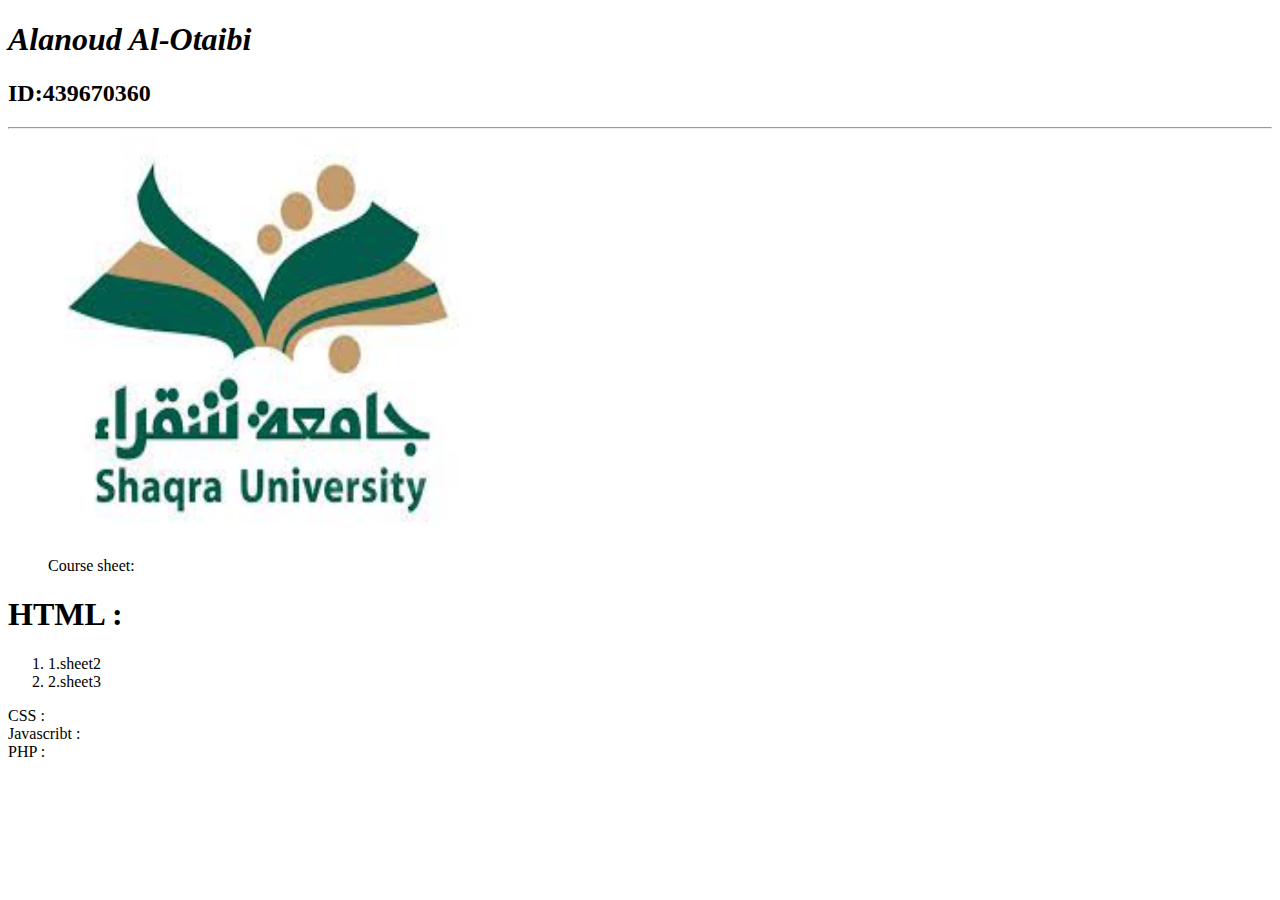
==== index.html @ b6119bf6 "upload" ====
<!DOCTYPE html>

<html>
<head>
    <title>index.html</title>


</head>
 <body>
     <h1><i> Alanoud Al-Otaibi </i> </h1>
     <h2> ID:439670360<h2></h2>
       <hr/>
         <img src="shagra sh1.jpg" width="500" height="400"> </img>
       
            <ul>  Course sheet: </ul>
        

            <h1><li> HTML :</li> </h1> 
            <ol>
                <li> 1.sheet2 </li>
                <li>2.sheet3 </li>
            </ol>
             <li> CSS : </li>
             <li> Javascribt : </li>
             <li >PHP : </li>
         
 </body>

</body>



</html>
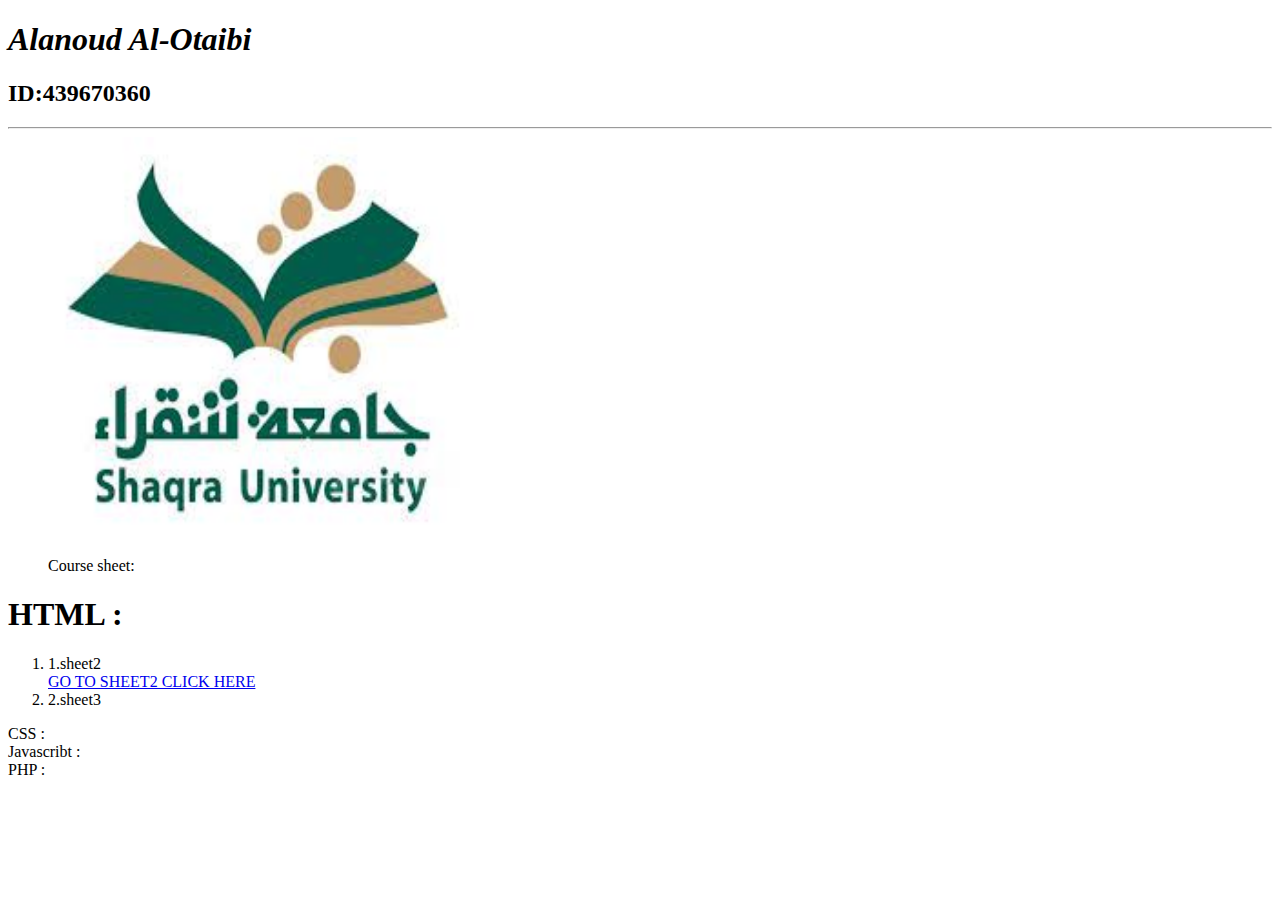
==== commit f92b7aec: "update.index1" ====
--- a/index.html
+++ b/index.html
@@ -1,33 +1,28 @@
 <!DOCTYPE html>
-
 <html>
 <head>
     <title>index.html</title>
 
+</head>
+<body>
+    <h1><i> Alanoud Al-Otaibi </i> </h1>
+    <h2>
+        ID:439670360<h2></h2>
+        <hr />
+        <img src="shagra sh1.jpg" width="500" height="400"> </img>
 
-</head>
- <body>
-     <h1><i> Alanoud Al-Otaibi </i> </h1>
-     <h2> ID:439670360<h2></h2>
-       <hr/>
-         <img src="shagra sh1.jpg" width="500" height="400"> </img>
-       
-            <ul>  Course sheet: </ul>
-        
+        <ul>  Course sheet: </ul>
 
-            <h1><li> HTML :</li> </h1> 
-            <ol>
-                <li> 1.sheet2 </li>
-                <li>2.sheet3 </li>
-            </ol>
-             <li> CSS : </li>
-             <li> Javascribt : </li>
-             <li >PHP : </li>
-         
- </body>
+        <h1><li> HTML :</li> </h1>
+
+        <ol>
+            <li> 1.sheet2 </li>
+            <a href="index.html">GO TO SHEET2 CLICK HERE</a>
+            <li>2.sheet3 </li>
+        </ol>
+        <li> CSS : </li>
+        <li> Javascribt : </li>
+        <li>PHP : </li>
 
 </body>
-
-
-
 </html>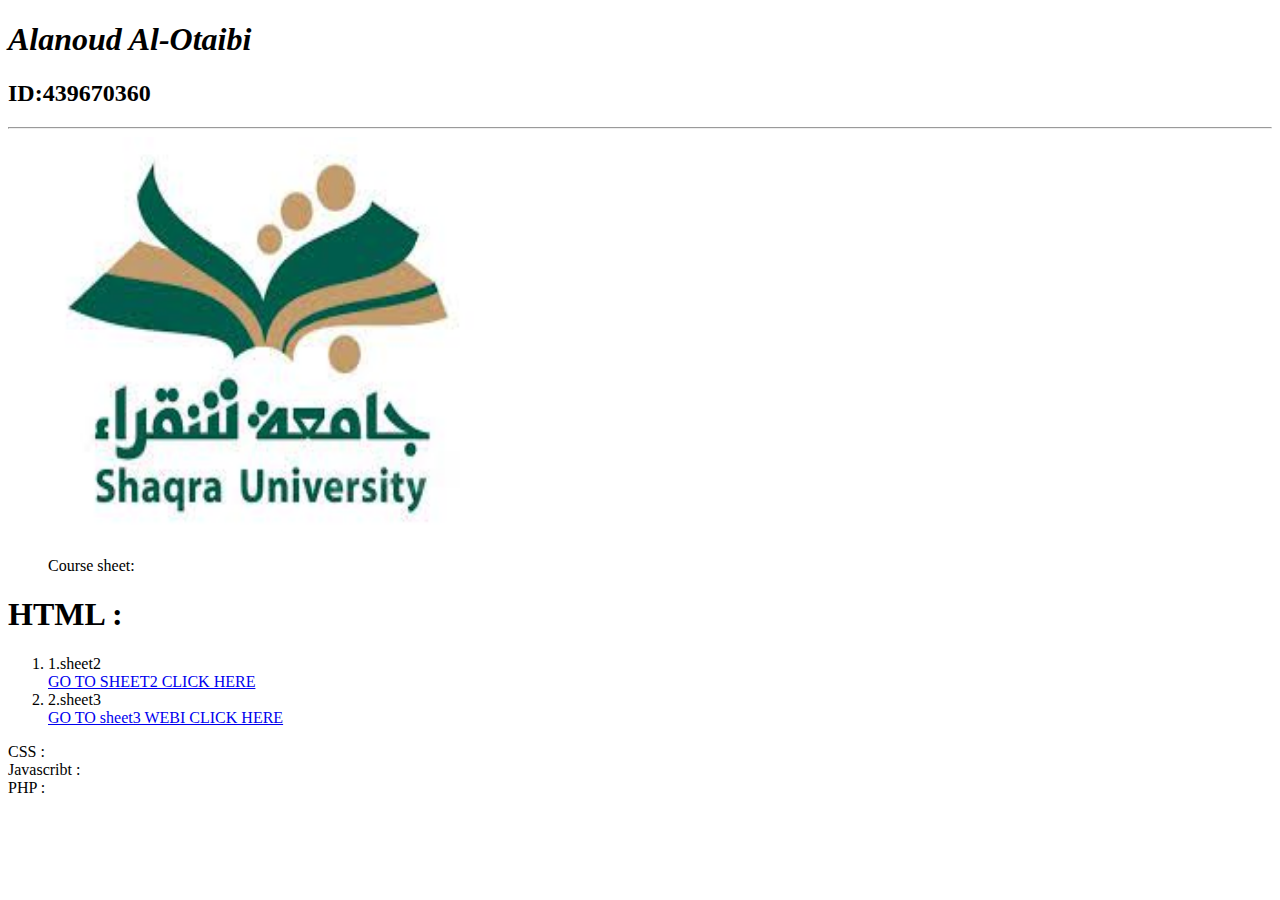
==== commit b966c80b: "up" ====
--- a/index.html
+++ b/index.html
@@ -19,6 +19,7 @@
             <li> 1.sheet2 </li>
             <a href="index.html">GO TO SHEET2 CLICK HERE</a>
             <li>2.sheet3 </li>
+            <a href="index.html"> GO TO sheet3 WEBI CLICK HERE </a>
         </ol>
         <li> CSS : </li>
         <li> Javascribt : </li>
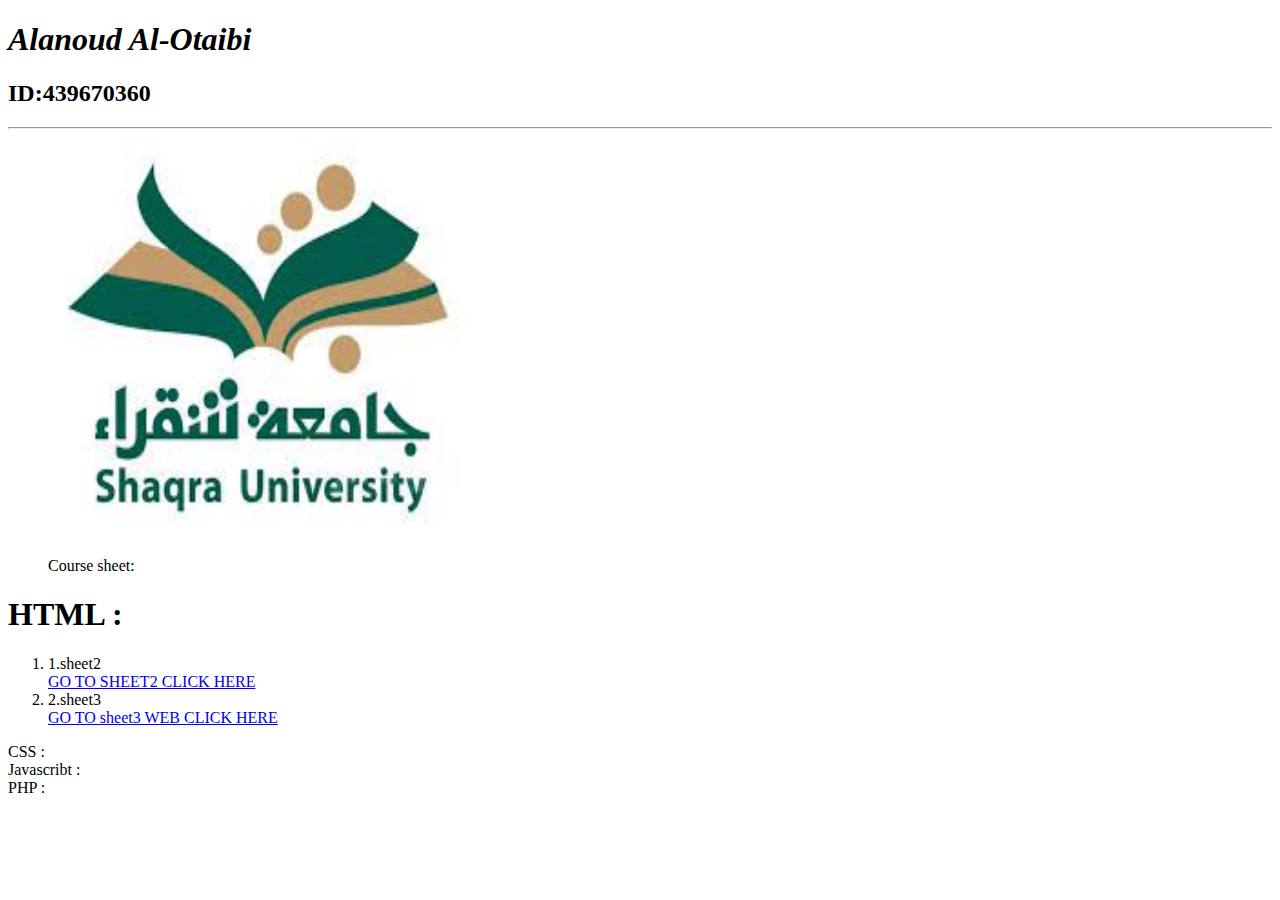
==== commit da44e4ed: "upp" ====
--- a/index.html
+++ b/index.html
@@ -19,7 +19,7 @@
             <li> 1.sheet2 </li>
             <a href="index.html">GO TO SHEET2 CLICK HERE</a>
             <li>2.sheet3 </li>
-            <a href="index.html"> GO TO sheet3 WEBI CLICK HERE </a>
+            <a href="index.html"> GO TO sheet3 WEB CLICK HERE </a>
         </ol>
         <li> CSS : </li>
         <li> Javascribt : </li>
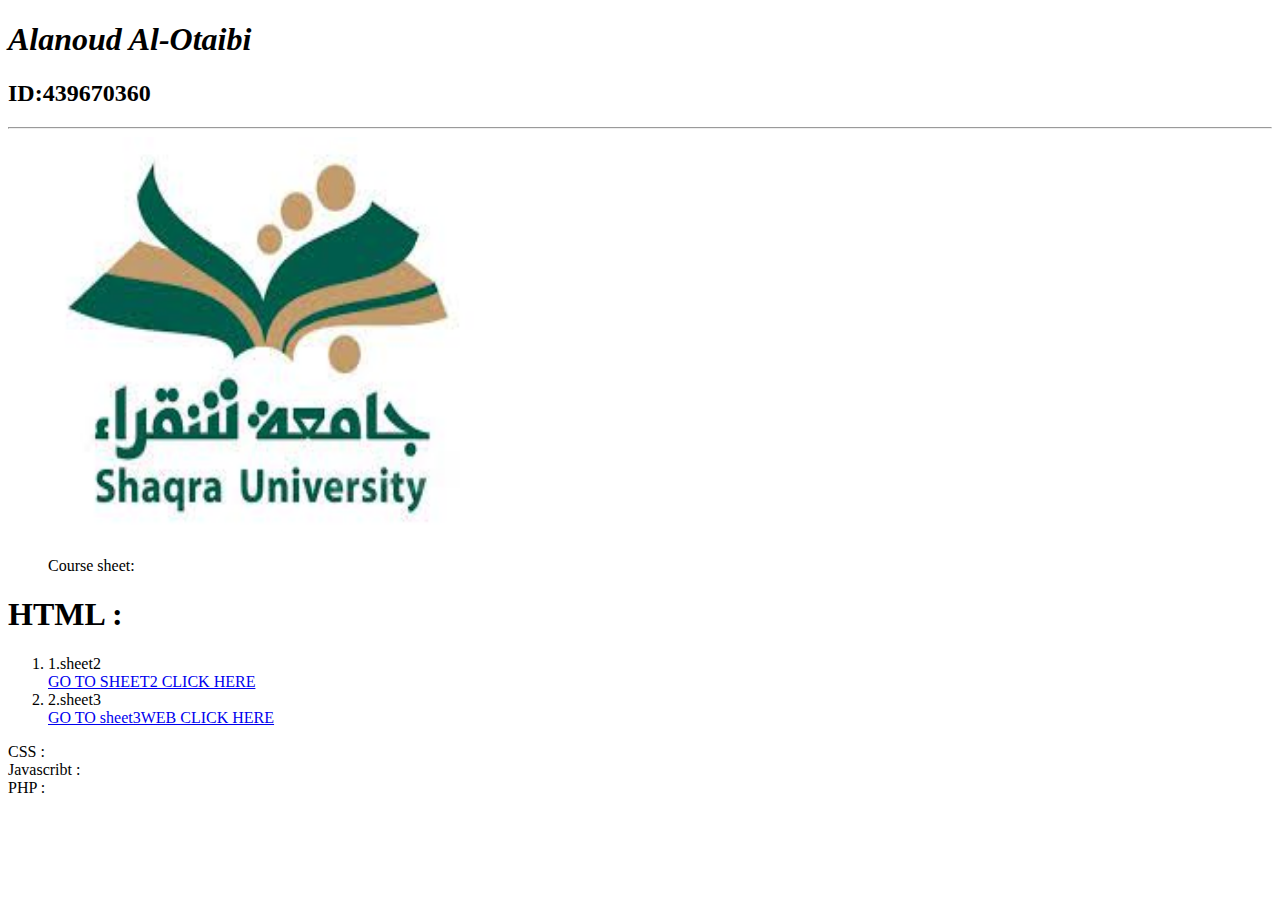
==== commit c6f895c6: "Update index.html" ====
--- a/index.html
+++ b/index.html
@@ -19,7 +19,7 @@
             <li> 1.sheet2 </li>
             <a href="index.html">GO TO SHEET2 CLICK HERE</a>
             <li>2.sheet3 </li>
-            <a href="index.html"> GO TO sheet3 WEB CLICK HERE </a>
+            <a href="index.html"> GO TO sheet3WEB CLICK HERE </a>
         </ol>
         <li> CSS : </li>
         <li> Javascribt : </li>
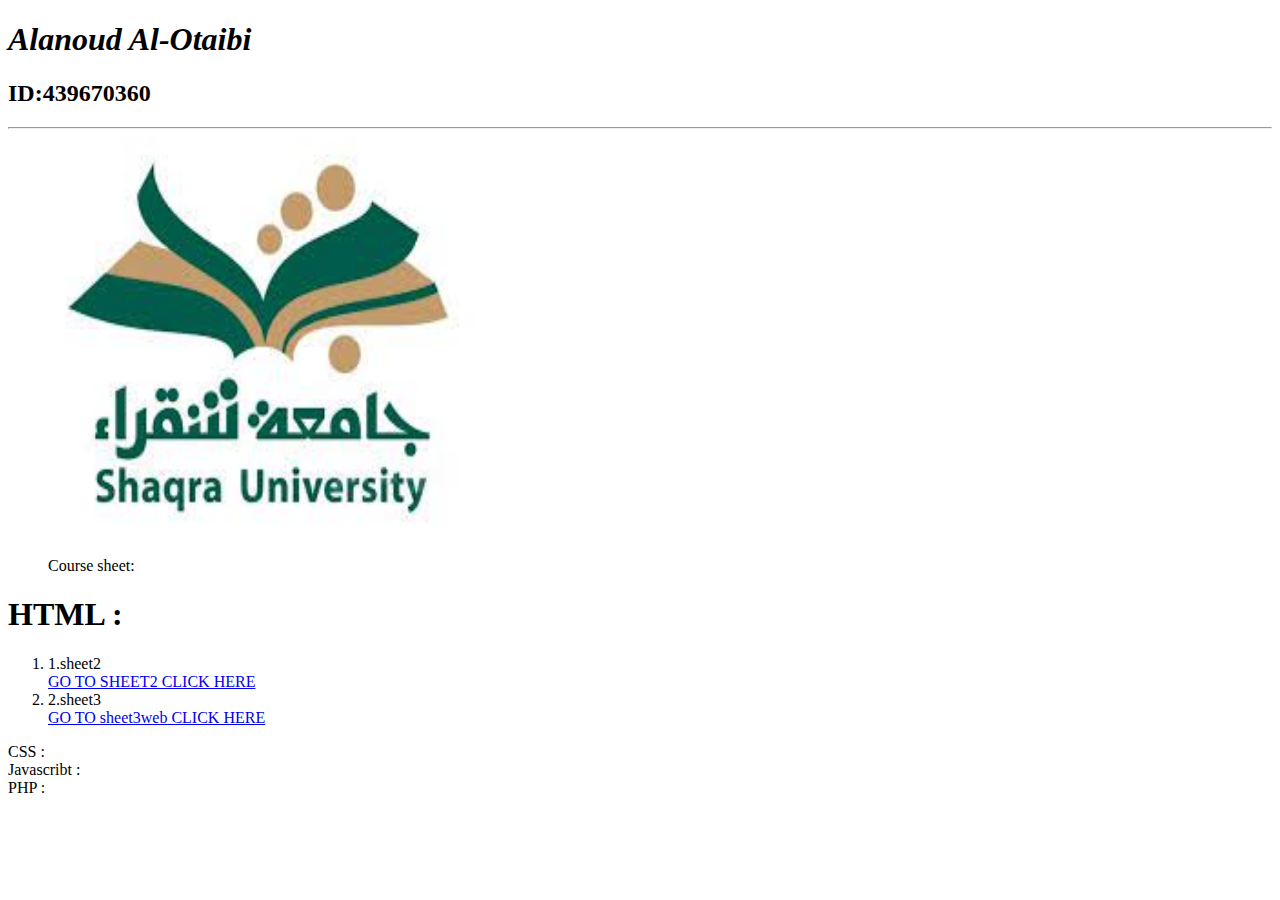
==== commit 86180d73: "11" ====
--- a/index.html
+++ b/index.html
@@ -19,11 +19,11 @@
             <li> 1.sheet2 </li>
             <a href="index.html">GO TO SHEET2 CLICK HERE</a>
             <li>2.sheet3 </li>
-            <a href="index.html"> GO TO sheet3WEB CLICK HERE </a>
+            <a href="index.html"> GO TO sheet3web CLICK HERE </a>
         </ol>
         <li> CSS : </li>
         <li> Javascribt : </li>
         <li>PHP : </li>
 
 </body>
-</html>+</html>
